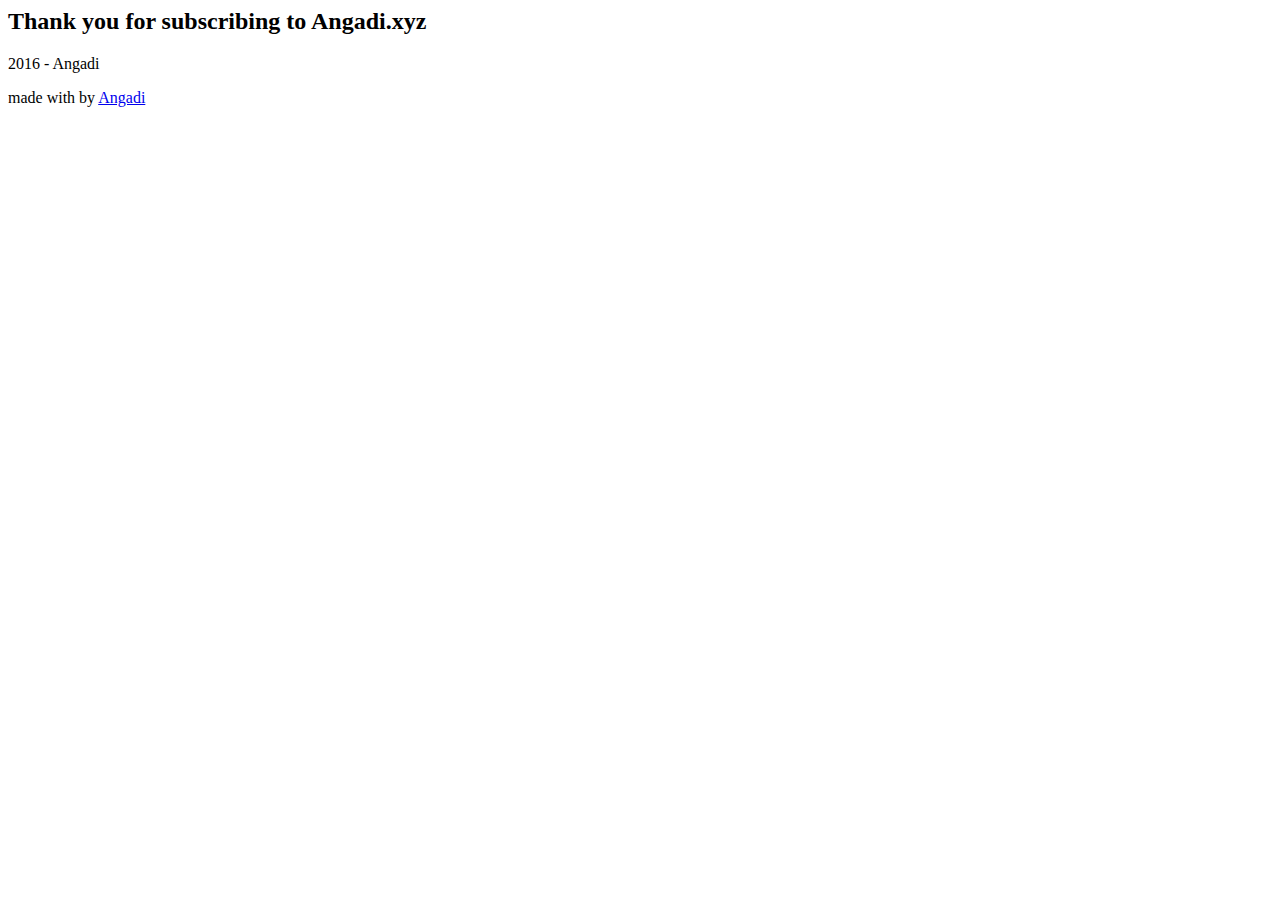
==== thank-you/index.html @ 6a38f4d7 "no message" ====
<head>
    <meta charset="UTF-8" />
    <meta http-equiv="X-UA-Compatible" content="IE=edge,chrome=1">
    <meta name="viewport" content="width=device-width, initial-scale=1.0">
    <title>Angadi - The local shop - is coming soon!</title>
    <meta name="description" content="Angadi.xyz is a website where you can buy local, exotic and 'hard to find in market' products!" />
    <meta name="keywords" content="Angadi, buy local products, buy malnad products, home made products" />
    <meta name="author" content="sharathdt" />

    <link rel="stylesheet" type="text/css" href="css/font-awesome.min.css" />
    <link rel="stylesheet" type="text/css" href="css/bootstrap.min.css" />
    <link rel="stylesheet" type="text/css" href="css/style.css" />
    <link rel="stylesheet" type="text/css" href="css/jquery.classycountdown.min.css" />

    <script src="https://ajax.googleapis.com/ajax/libs/jquery/1.11.3/jquery.min.js"></script>
    <script src="js/jquery.classycountdown.min.js"></script>
    <script src="js/jquery.knob.js"></script>
    <script src="js/jquery.throttle.js"></script>

</head>


<body>
    <header>
        <section class="color">
            <div class="container">
                <div class="row">
                    <div class="col-xs-12">
                        <h1><i class="fa fa-clock-o" style="color:white"></i></h1>
                        <h2>Thank you for subscribing to Angadi.xyz</h2>
                    </div>
                </div>
            </div>
        </section>
    </header>






















    <section class="footer">
        <div class="container">
            <div class="row">
                <div class="col-xs-12 text-center">
                    <p>2016 - Angadi</p>

                    <P>made with <i class="fa fa-heart"></i> by
                        <a target="_blank" href="http://angadi.xyz">Angadi</a>
                    </P>
                </div>
            </div>
        </div>
    </section>
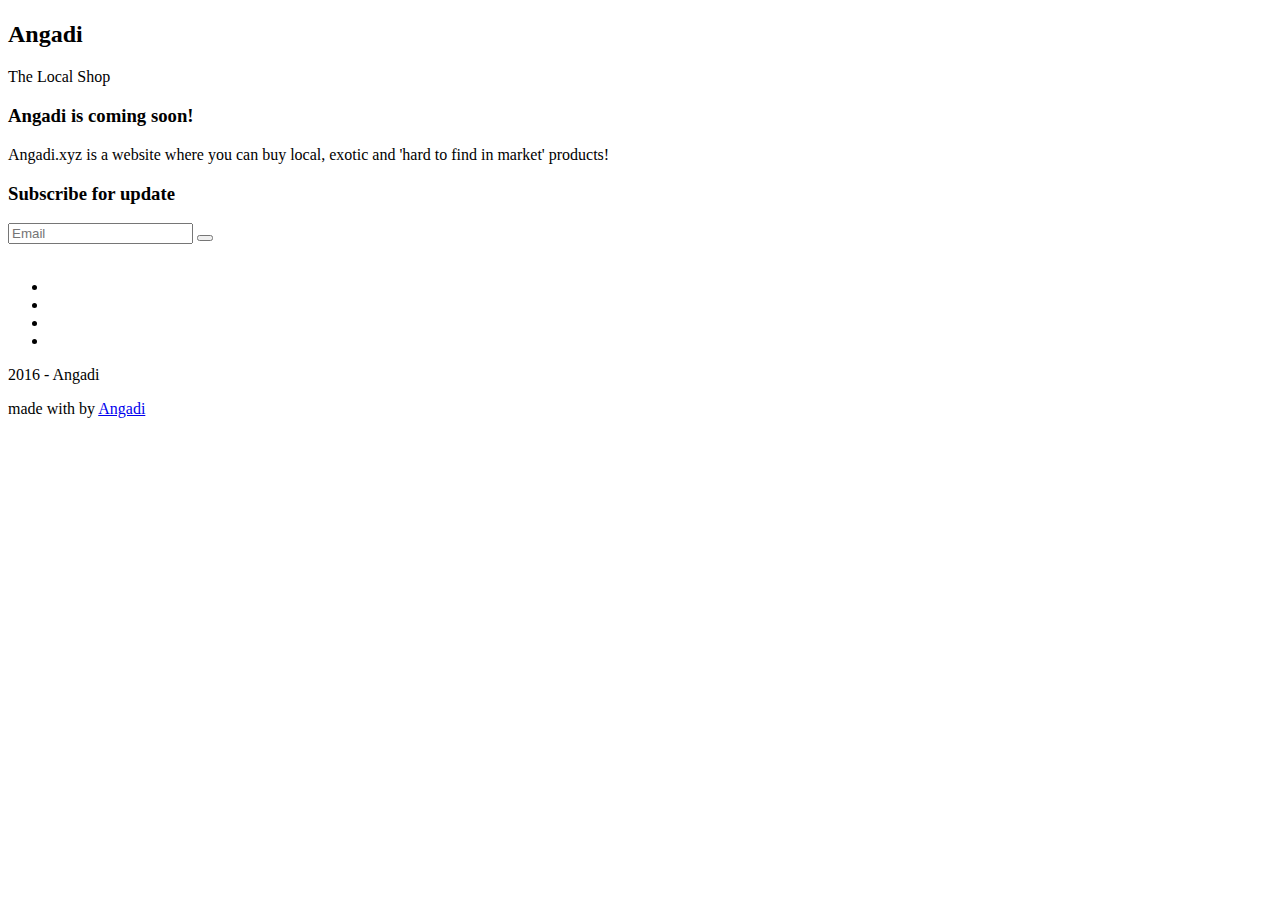
==== commit 4575f6b6: "no message" ====
--- a/thank-you/index.html
+++ b/thank-you/index.html
@@ -1,3 +1,6 @@
+<!DOCTYPE html>
+<html lang="en" class="no-js">
+
 <head>
     <meta charset="UTF-8" />
     <meta http-equiv="X-UA-Compatible" content="IE=edge,chrome=1">
@@ -19,7 +22,6 @@
 
 </head>
 
-
 <body>
     <header>
         <section class="color">
@@ -27,32 +29,62 @@
                 <div class="row">
                     <div class="col-xs-12">
                         <h1><i class="fa fa-clock-o" style="color:white"></i></h1>
-                        <h2>Thank you for subscribing to Angadi.xyz</h2>
+                        <h2>Angadi</h2>
+                        <p>The Local Shop
+                        </p>
                     </div>
                 </div>
             </div>
         </section>
     </header>
+    <section class="ss-style-doublediagonal main-content">
+        <div class="container">
+            <div class="row">
+                <div class="col-sm-12 text-center">
+                    <h3>Angadi is coming soon!</h3>
+                    <p>Angadi.xyz is a website where you can buy local, exotic and 'hard to find in market' products!</p>
+                </div>
+            </div>
 
+            <div class="row">
+                <div class="col-sm-12">
 
+                    <div class="countdown"></div>
 
+                </div>
+            </div>
 
+            <div class="row">
+                <div class="col-sm-12">
+                    <h3>Subscribe for update</h3>
+                    <form action="//formspree.io/info@dxartist.com" method="post">
+                    <div class="input-group">
+                       
+                        <input type="text" class="form-control" placeholder="Email">
+                        
+                        <input type="hidden" name="_next" value="//thanks-you/" />
+                        <span class="input-group-btn">
+                            <button class="btn btn-danger" type="submit"><i class="fa fa-check"></i></button>
+                        </span>
+                        
+                    </div>
+                    </form>
+                    <br>
+                    <ul class="list-unstyled list-inline">
+                        <li><a href="#"><i class="fa fa-facebook"></i></a>
+                        </li>
+                        <li><a href="#"><i class="fa fa-twitter"></i></a>
+                        </li>
+                        <li><a href="#"><i class="fa fa-google-plus"></i></a>
+                        </li>
+                        <li><a href="#"><i class="fa fa-instagram"></i></a>
+                        </li>
 
-
-
-
-
-
-
-
-
-
-
-
-
-
-
-
+                    </ul>
+                </div>
+            </div>
+        </div>
+    </section>
 
 
     <section class="footer">
@@ -68,3 +100,16 @@
             </div>
         </div>
     </section>
+
+
+
+
+    <script>
+        $('.countdown').ClassyCountdown({
+            theme: "red",
+            end: $.now() + 8000000
+        });
+    </script>
+</body>
+
+</html>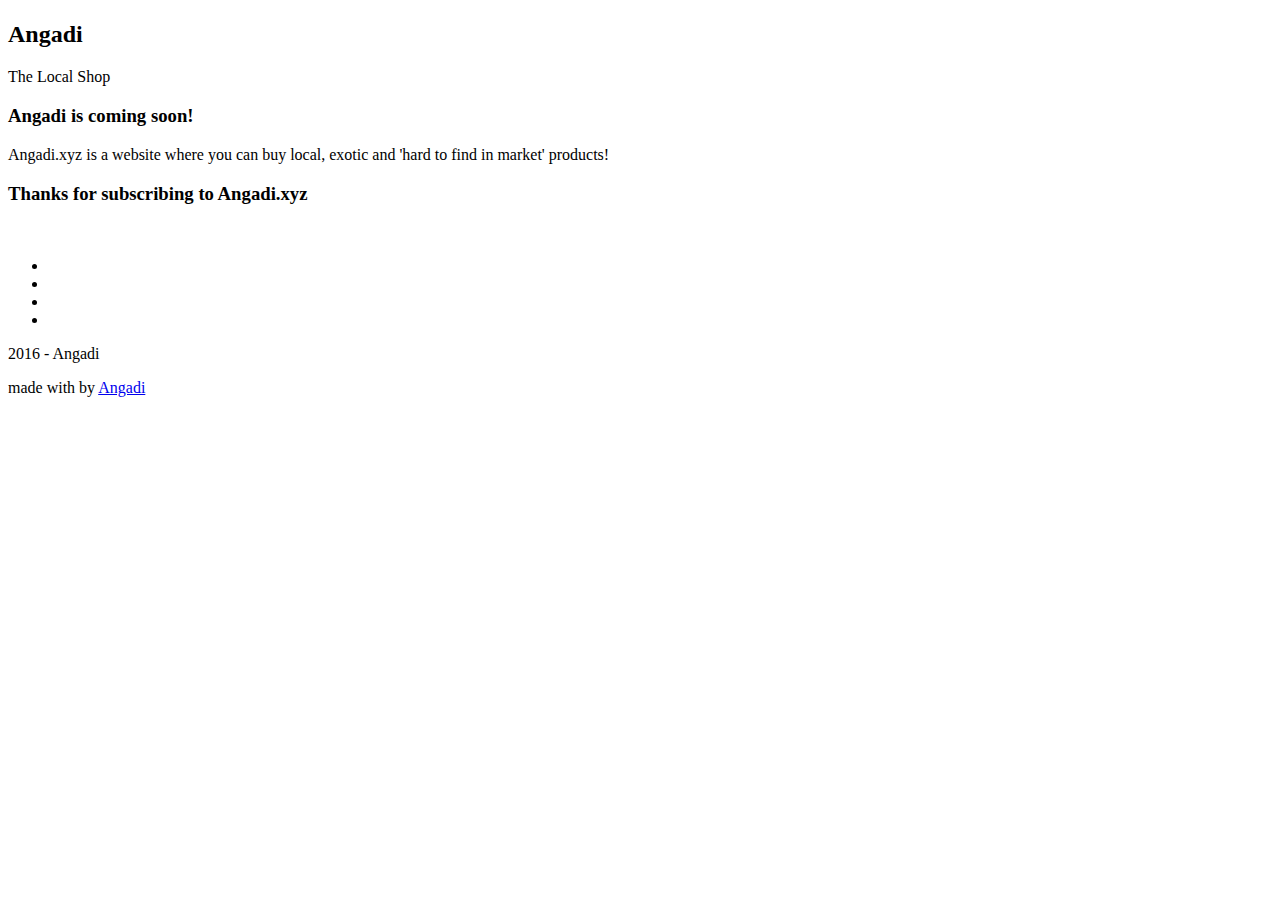
==== commit dc80cb85: "no message" ====
--- a/thank-you/index.html
+++ b/thank-you/index.html
@@ -56,19 +56,8 @@
 
             <div class="row">
                 <div class="col-sm-12">
-                    <h3>Subscribe for update</h3>
-                    <form action="//formspree.io/info@dxartist.com" method="post">
-                    <div class="input-group">
-                       
-                        <input type="text" class="form-control" placeholder="Email">
-                        
-                        <input type="hidden" name="_next" value="//thanks-you/" />
-                        <span class="input-group-btn">
-                            <button class="btn btn-danger" type="submit"><i class="fa fa-check"></i></button>
-                        </span>
-                        
-                    </div>
-                    </form>
+                    <h3>Thanks for subscribing to Angadi.xyz</h3>
+
                     <br>
                     <ul class="list-unstyled list-inline">
                         <li><a href="#"><i class="fa fa-facebook"></i></a>
@@ -104,12 +93,7 @@
 
 
 
-    <script>
-        $('.countdown').ClassyCountdown({
-            theme: "red",
-            end: $.now() + 8000000
-        });
-    </script>
+
 </body>
 
 </html>